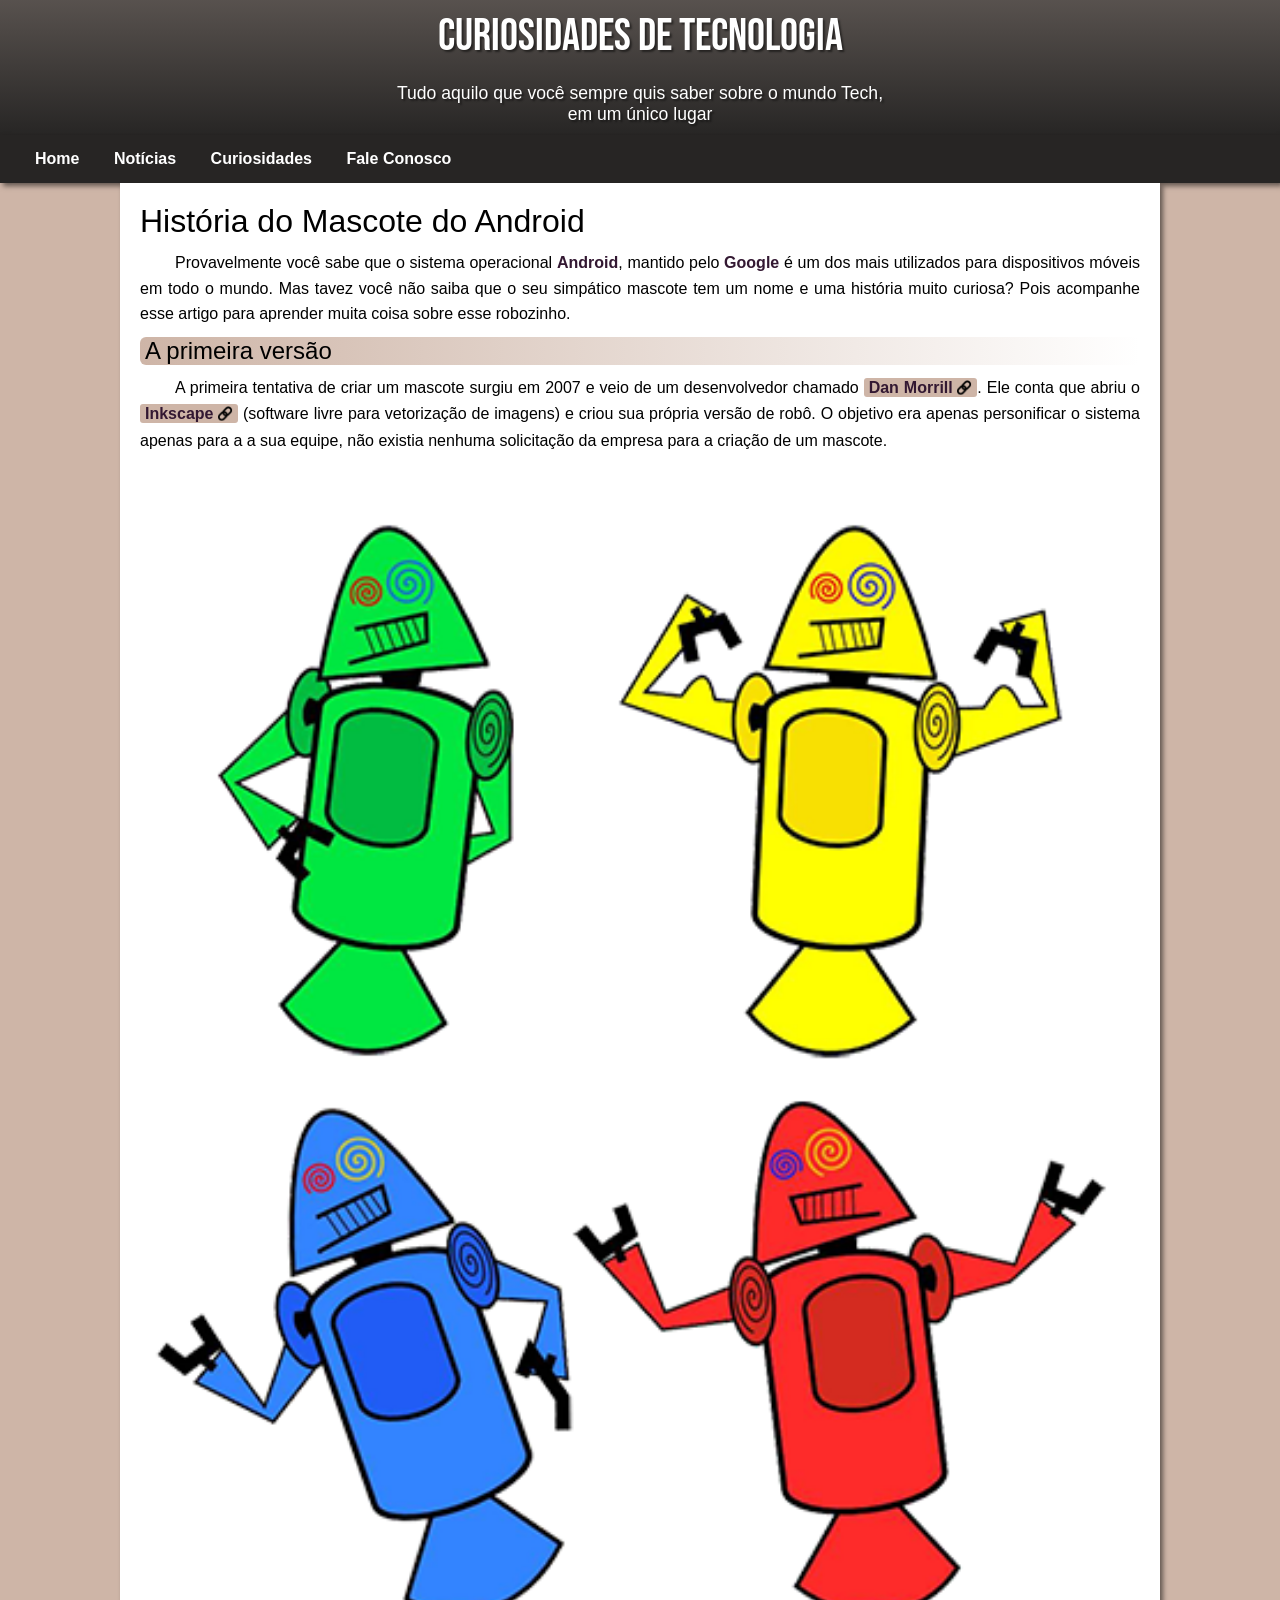
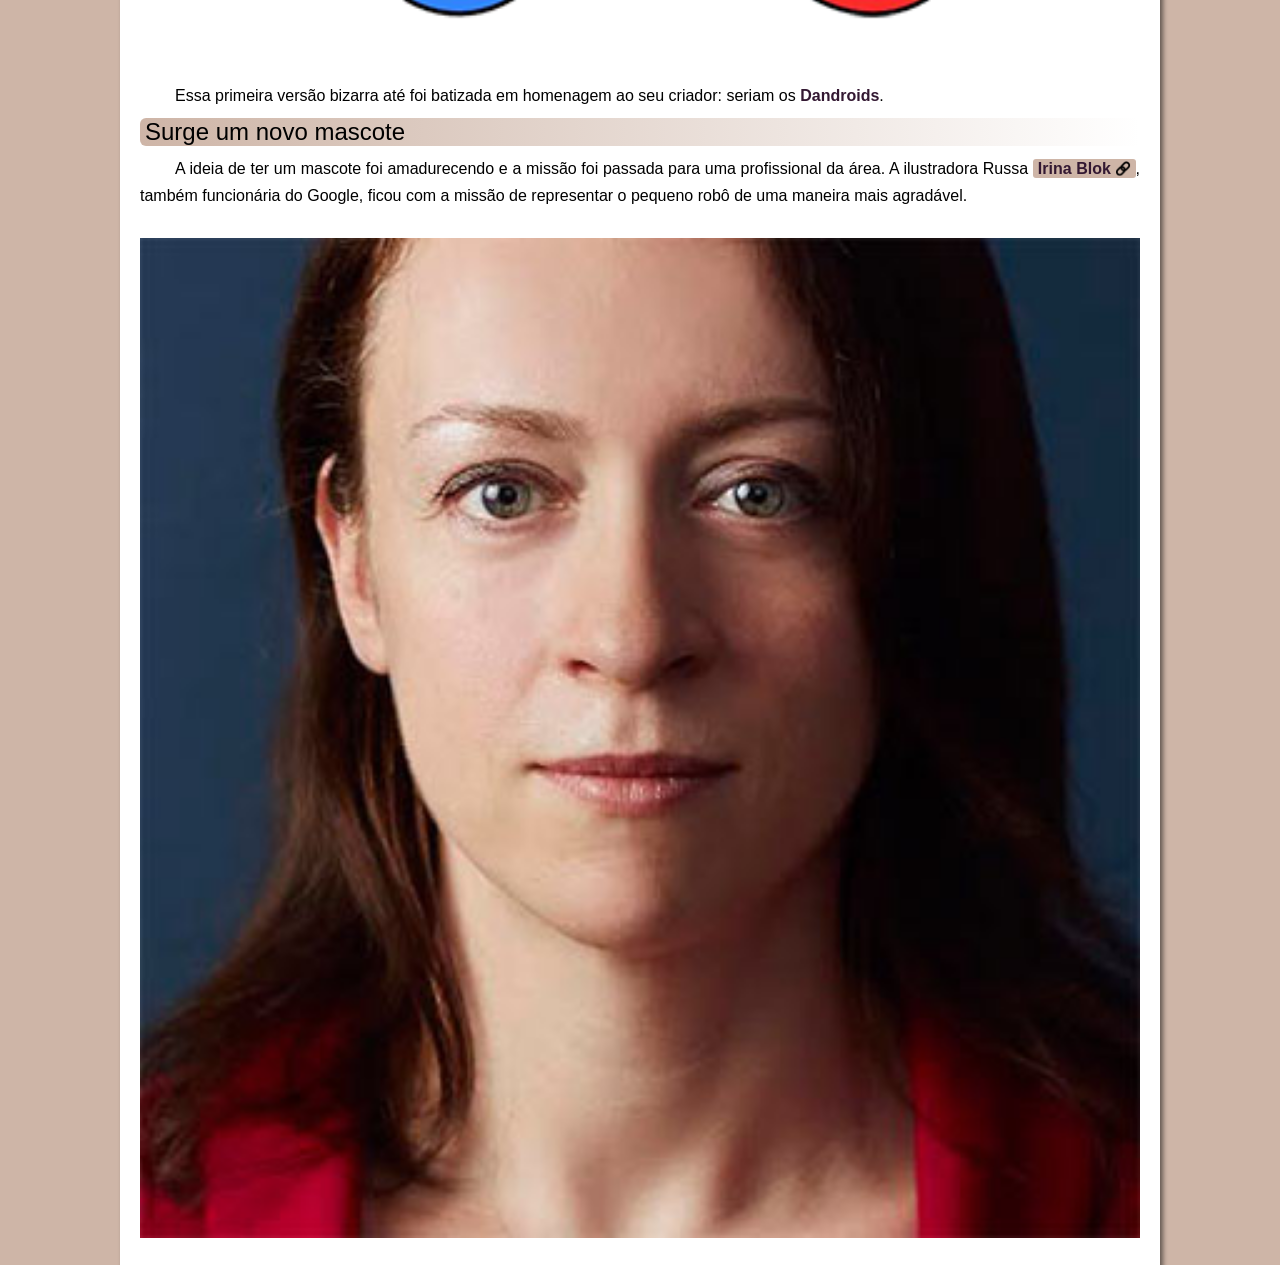
==== index.html @ ab901174 "atualizacao css" ====
<!DOCTYPE html>
<html lang="pt-br">
<head>
    <meta charset="UTF-8">
    <meta name="viewport" content="width=device-width, initial-scale=1.0">
    <link rel="shortcut icon" href="imagens//favicon.ico" type="image/x-icon">
    <title>Como surgiu o mascote do Android?</title>
    <link rel="stylesheet" href="/estilo/style.css">
</head>
<body>
    <header>
        <h1>
            Curiosidades de Tecnologia
        </h1>
        <p>
            Tudo aquilo que você sempre quis saber sobre o mundo Tech, em um único lugar
        </p>
        
    </header>
    <nav>
        <a href="#">Home</a>
        <a href="#">Notícias</a>
        <a href="#">Curiosidades</a>
        <a href="#">Fale Conosco</a>
    </nav>
    <main>
        <h1>
            História do Mascote do Android
        </h1>
        <p>
            Provavelmente você sabe que o sistema operacional <strong>Android</strong>, mantido pelo <strong>Google</strong> é um dos mais utilizados para dispositivos móveis em todo o mundo. Mas tavez você não saiba que o seu simpático mascote tem um nome e uma história muito curiosa? Pois acompanhe esse artigo para aprender muita coisa sobre esse robozinho.
        </p> 
        <h2>
            A primeira versão
        </h2>   
        <p>
            A primeira tentativa de criar um mascote surgiu em 2007 e veio de um desenvolvedor chamado <a target="_blank" class="externo" href="#">Dan Morrill</a>. Ele conta que abriu o <a target="_blank" class="externo" href="#">Inkscape</a> (software livre para vetorização de imagens) e criou sua própria versão de robô. O objetivo era apenas personificar o sistema apenas para a a sua equipe, não existia nenhuma solicitação da empresa para a criação de um mascote.
        </p>
        <picture>
            <source media="(max-width: 600px)" srcset="imagens/dan-droids-pq.png">
            <img src="imagens/dan-droids.png" alt="Primrita versao do robozinho Android">
        </picture>
        <p>
            Essa primeira versão bizarra até foi batizada em homenagem ao seu criador: seriam os <strong>Dandroids</strong>.
        </p>
        <h2>
            Surge um novo mascote
        </h2>
        <p>
            A ideia de ter um mascote foi amadurecendo e a missão foi passada para uma profissional da área. A ilustradora Russa <a target="_blank" class="externo" href="#">Irina Blok</a>, também funcionária do Google, ficou com a missão de representar o pequeno robô de uma maneira mais agradável.
        </p>
        <picture>
            <source media="(max-width: 700px)" srcset="imagens/irina-blok-pq.jpg">
            <img src="imagens/irina-blok.jpg" alt="Foto da Criadora Do robozinho Android Irina Blok">
        </picture>
        <p>
            A ideia principal da Irina era representar tudo graficamente com poucos traços e de forma mais chapada. O desenho também deveria gerar identificação rápida com quem o olha. Surgiu então o <strong>Bugdroid</strong>, o novo mascote do Android.
        </p> 
        <img class="pequena" src="imagens/bugdroid.png" alt="A inspiracao par o mascote do android">
        
        <p>
            A principal inspiração para os traços do novo <strong>Bugdroid</strong> veio daqueles bonequinhos que ilustram portas de banheiro para indicar o gênero de cada porta. Conta a lenda que a artista estava criando em sua mesa no escritório do <strong>Google</strong> e olhou para o lado dos banheiros e a identificação foi imediata: simples, limpo, objetivo.

        </p>
        <div class="video">
            <iframe width="888" height="472" src="https://www.youtube.com/embed/l2UDgpLz20M" title="" frameborder="0" allow="accelerometer; autoplay; clipboard-write; encrypted-media; gyroscope; picture-in-picture; web-share" referrerpolicy="strict-origin-when-cross-origin" allowfullscreen></iframe>
        </div>
        <aside>
            <h3>
                Quer aprender mais?
            </h3>
            <p>
                Outro assunto curioso em relação ao Android é que cada versão sempre foi nomeada em homenagem a um doce, em ordem alfabética a partir da versão 1.5 até a 9.0.
            </p>
            <ul>
                <li>1.5 - <abbr title="Bolo de Copo">Cupcake</abbr></li>
                <li>1.6 - <abbr title="Rosquinha">Donut</abbr></li>
                <li>3.0 - <abbr title="Bomba">Eclair</abbr></li>
                <li>2.2 - <abbr title="Iorgute Congelado">Froyo</abbr></li>
                <li>2.3 - <abbr title="Biscoito de gengibre">Gingerbread</abbr></li>
                <li>3.0 - <abbr title="Favo de mel">Honeycomb</abbr></li>
                <li>4.0 - <abbr title="Sanduiche de Sorvete">Ice Cream Sandwich</abbr></li>
                <li>4.1 - <abbr title="Jujuba">Jelly Bean</abbr></li>
                <li>4.4 - <abbr title="KitKat">KitKat</abbr></li>
                <li>5.0 - <abbr title="Pirulito">Lolipop</abbr></li>
                <li>6.0 - <abbr title="Marshmallow">Marshmallow</abbr></li>
                <li>7.0 - <abbr title="Torrone">Nougat</abbr></li>
                <li>8.0 - <abbr title="Oreo">Oreo</abbr></li
                </li>
            </ul>
            <p>
                Infelizmente, o <strong>Android Q</strong> não existiu, pois o Google resolveu pôr fim a essa divertida prática e começou a usar numerações, o que deu origem ao Android 10.
            </p>
            <p>
                Acesse aqui o site <a target="_blank" class="externo" href="#" >Android History</a> para conhecer a sequência das versões "adocicadas" e o que cada uma trouxe para o sistema Android.
            </p>
        </aside>
        <p>
            Então é isso! Espero que você tenha gostado do nosso artigo com essa curiosidade sobre o sistema <strong>Android</strong> e seu simpático mascote.
        </p>
    </main>
    <footer>
        <p>
            Site criado por <a href="#">Gustavo Guanabara</a> para o <a href="#">CursoemVideo</a>.
        </p>
    </footer>
</body>
</html>
---- estilo/style.css ----
@charset 'UTF-8';

@import url('https://fonts.googleapis.com/css2?family=Bebas+Neue&display=swap');

@font-face {
    font-family:Android;
    src: url(fontes/idroid.otf) format(opentype);
}

* {
    padding: 0px;
    margin: 0px;
}

:root {
    --cor0:#CEB5A7;
    --cor1:#41C677;
    --cor2:#606C38;
    --cor3:#313131c0;
    --cor4:#331832;
    --cor5:#1c1c1cef;

    --fonte-padrao: 'Arial', 'Helvetica', sans-serif;
    --fonte-andoid:'Android',sans-serif;
    --fonte-destaque:  'Bebas Neue', Helvetica, sans-serif;
}

body {
    background-color: var(--cor0);
    font-family: var(--fonte-padrao);
}

header {
    background-image: linear-gradient(to bottom,  var(--cor3), var(--cor5));
    text-align: center;
    color:white;
}

header > h1 {
    padding: 10px 0px;
    font-family: var(--fonte-destaque);
    font-weight: normal;
    text-shadow: 2px 2px 2px #0000007a;
    font-size: 2.8em;
}

header > p {
    margin: auto;
    display: block;
    padding: 10px 0px;
    width: 500px;
    text-shadow: 2px 2px 2px #0000007a;
    font-size: 1.1em;
    
}

nav {
    background-color: var(--cor5);
    padding: 15px;
    box-shadow: 3px 3px 5px 0px #00000085;
    z-index: 1000; 
}

nav > a {
    color: white;
    font-weight: bold;
    margin-left: 10px;
    text-decoration: none;
    padding: 10px;
    border-radius: 10px;
}

nav > a:hover {
    background-color: var(--cor1);
    color: var(--cor5);
    transition-duration: 0.7s;
}

main {
    background-color: white;
    min-width: 300px;
    max-width: 1000px;
    margin:auto;
    margin-bottom: 25px;
    padding: 20px;
    border-radius: 0px 0px 10px 10px;
    box-shadow: 3px 3px 5px 0px #00000085;
}

main h1 {
    font-family: var(--fonte-andoid);
    font-weight: normal;
    margin-bottom: 10px;
}

main h2 {
    font-family: var(--fonte-andoid);
    font-weight: normal;
    margin-bottom: 10px;
    background-image: linear-gradient(to right, var(--cor0),transparent);
    text-indent: 5px;
    border-radius: 6px;
    
}

main p {
    margin-bottom: 10px;
    line-height: 1.6em;
    text-indent: 35px;
    text-align: justify;
}

main img {
    width: 100%;
    padding: 20px 0px;
}

main strong {
    color: var(--cor4);
}

main img.pequena {
    max-width: 400px;
    display: block;
    margin:auto;
}

main a.externo {
    text-decoration: none;
    background-color: var(--cor0);
    color: var(--cor4);
    font-weight: bold;
    padding: 1px 5px;
    border-radius: 3px;
}

main a.externo::after {
    content: '\00a0\1F517';
    color: transparent;
    font-size: 0.8em;
    text-shadow: 0px -1px 0px black;
    display: inline-block;
    text-decoration: none;
    text-indent: 0px;
}

main a.externo:hover {
    color: var(--cor3);
    text-decoration: underline;
}

div.video {
    position: relative;
    padding-bottom: 56.2%;
}

div.video > iframe {
    position: absolute;
    width: 100%;
    height: 100%;
}

aside {
    background-color: var(--cor0);
    padding: 15px;
    margin: 20px 0px;
    border-radius: 10px;
    box-shadow: 2px 2px 4px 0px #00000099;
}

aside h3 {
    background-color: var(--cor5);
    color: white;
    padding: 10px;
    margin: -15px -15px 10px -15px;
    border-radius: 10px 10px 0px 0px;
}

aside ul {
    columns: 2;
    list-style-position: inside;
    list-style-type:'\2714\00a0\00a0' ;
}

footer {
    background-color: var(--cor5);
    color: white;
    font-size: .8em;
    text-align: center;
    padding: 10px;
}

footer a {
    color: white;
    font-weight: bold;
    text-decoration: none;
}

footer a:hover {
    text-decoration: underline;
    color: var(--cor0);
}
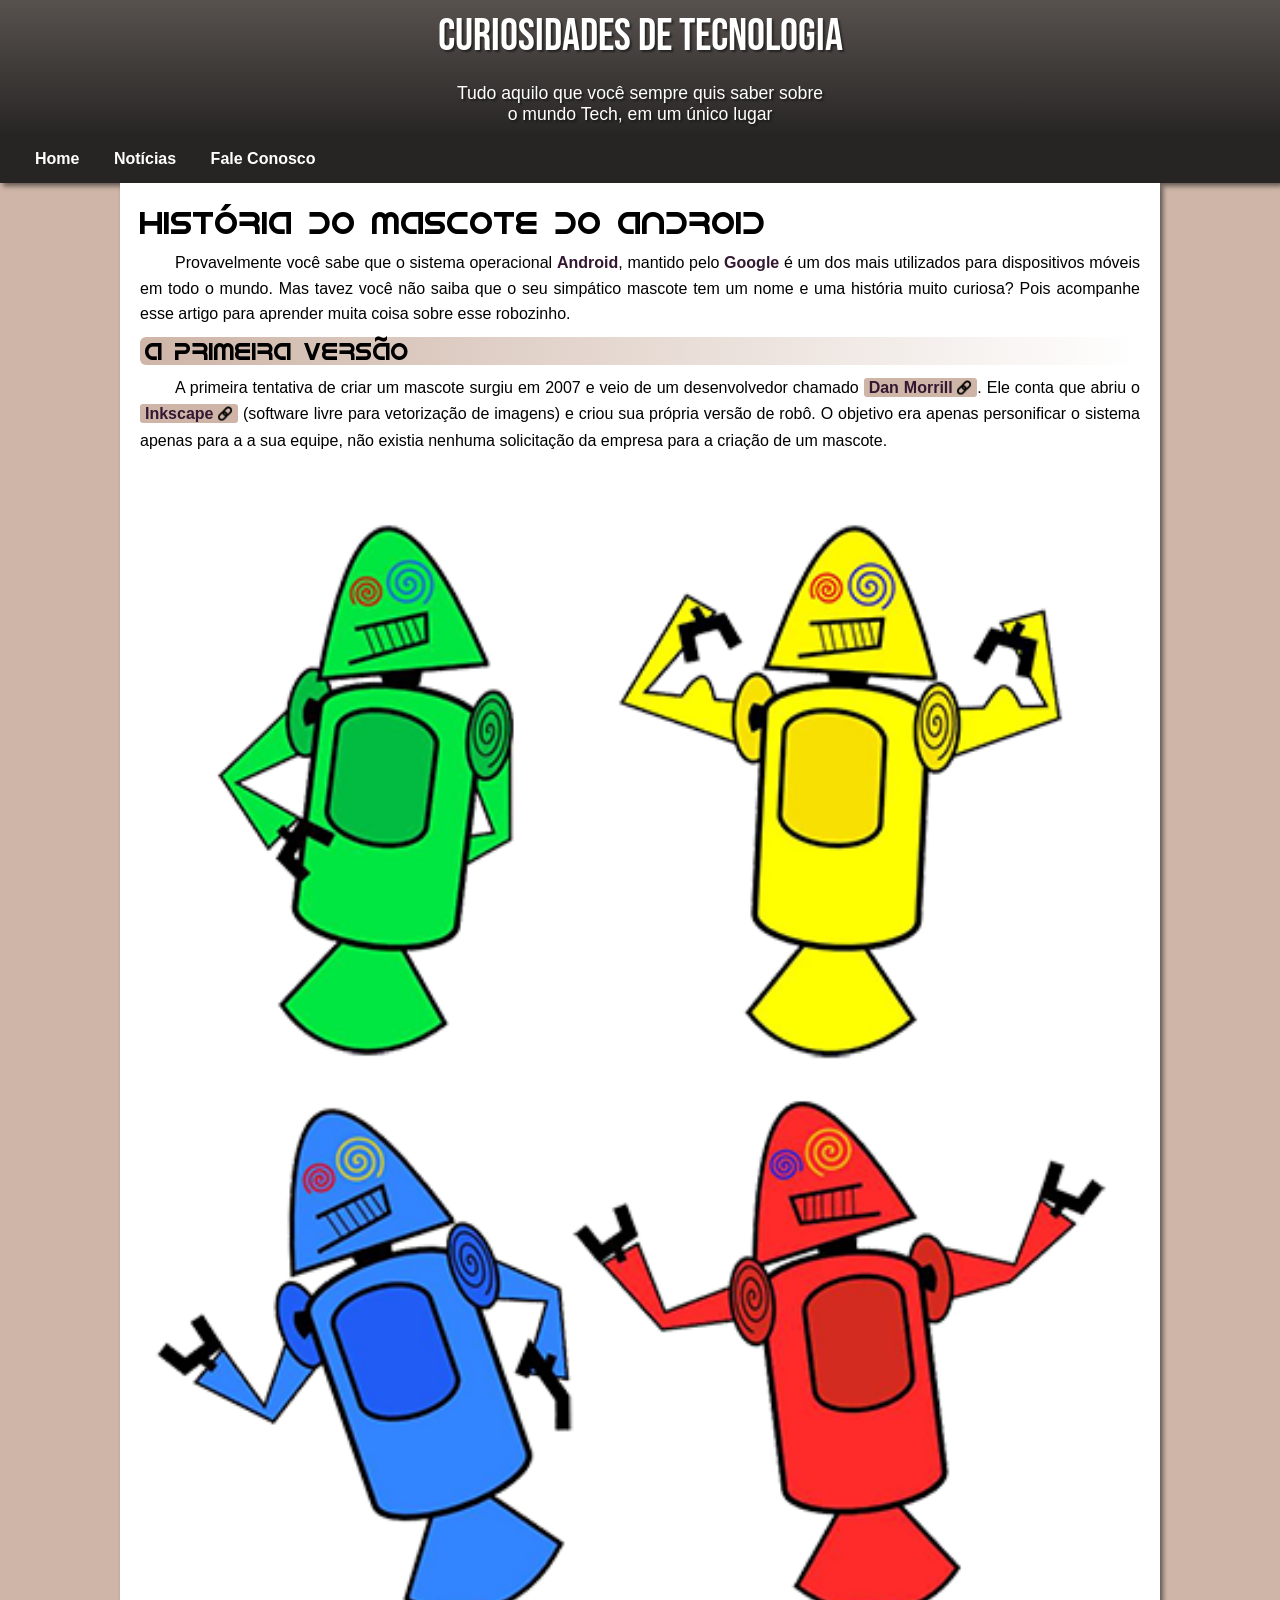
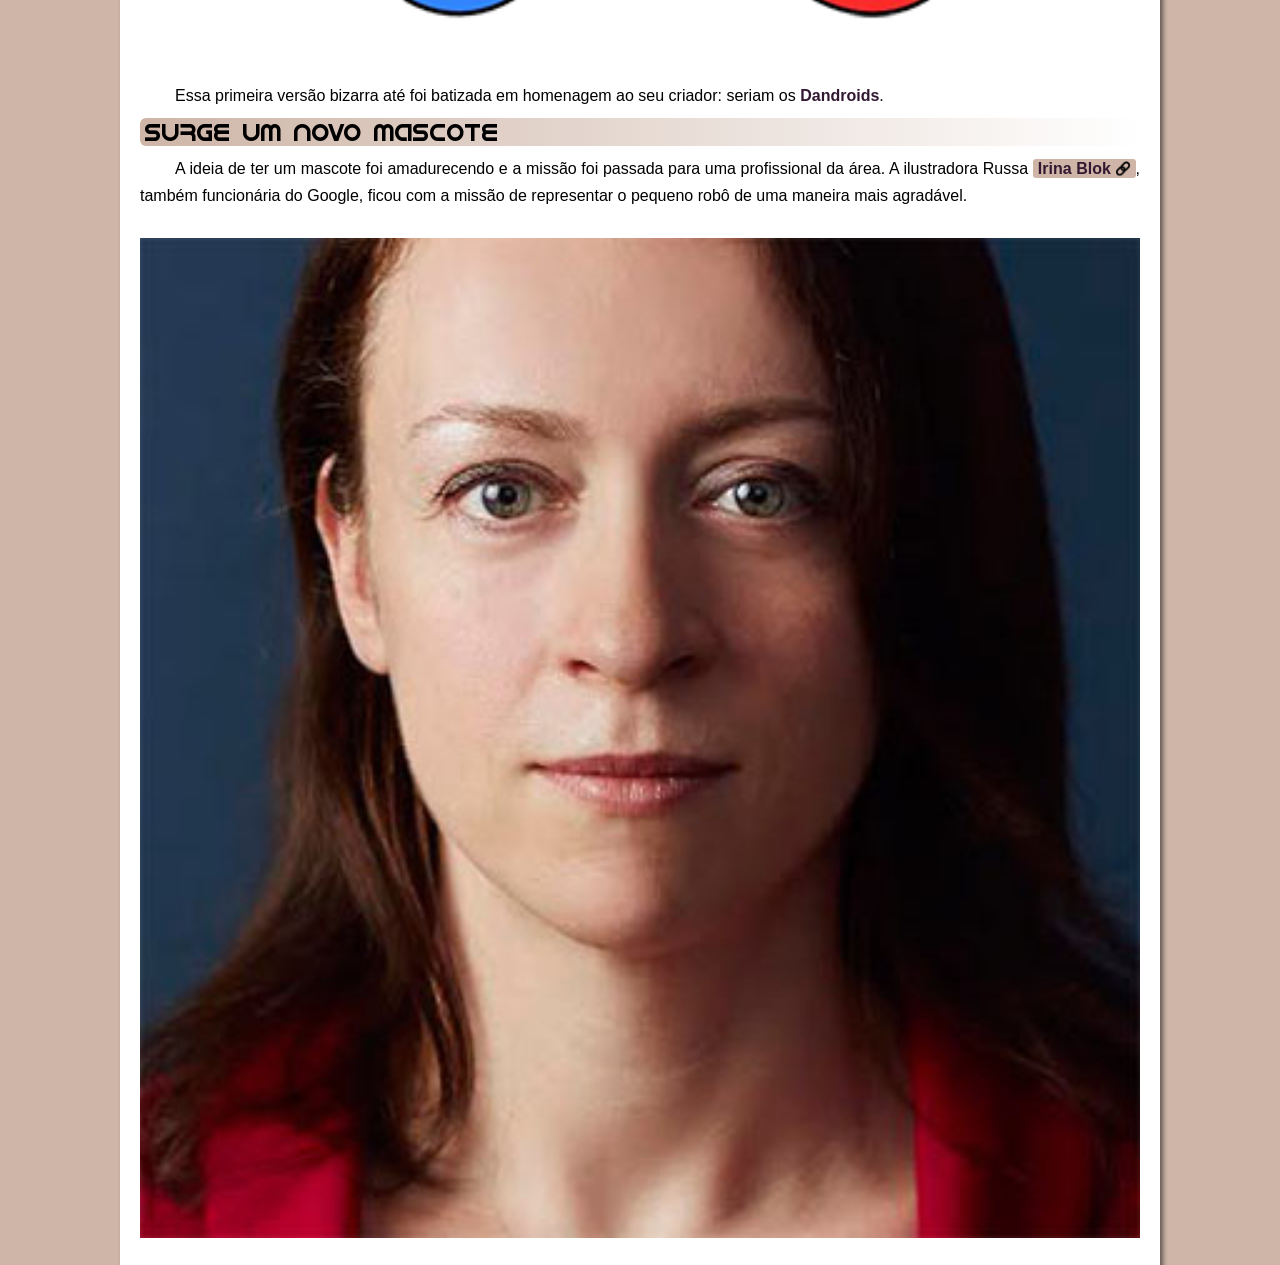
==== commit 0106ca51: "Update index.html" ====
--- a/index.html
+++ b/index.html
@@ -5,7 +5,7 @@
     <meta name="viewport" content="width=device-width, initial-scale=1.0">
     <link rel="shortcut icon" href="imagens//favicon.ico" type="image/x-icon">
     <title>Como surgiu o mascote do Android?</title>
-    <link rel="stylesheet" href="/estilo/style.css">
+    <link rel="stylesheet" href="estilo/style.css">
 </head>
 <body>
     <header>
@@ -20,7 +20,6 @@
     <nav>
         <a href="#">Home</a>
         <a href="#">Notícias</a>
-        <a href="#">Curiosidades</a>
         <a href="#">Fale Conosco</a>
     </nav>
     <main>
--- a/estilo/style.css
+++ b/estilo/style.css
@@ -4,7 +4,7 @@
 
 @font-face {
     font-family:Android;
-    src: url(fontes/idroid.otf) format(opentype);
+    src: url(../fontes/android.otf) format(opentype);
 }
 
 * {
@@ -48,7 +48,7 @@
     margin: auto;
     display: block;
     padding: 10px 0px;
-    width: 500px;
+    width: 380px;
     text-shadow: 2px 2px 2px #0000007a;
     font-size: 1.1em;
     
